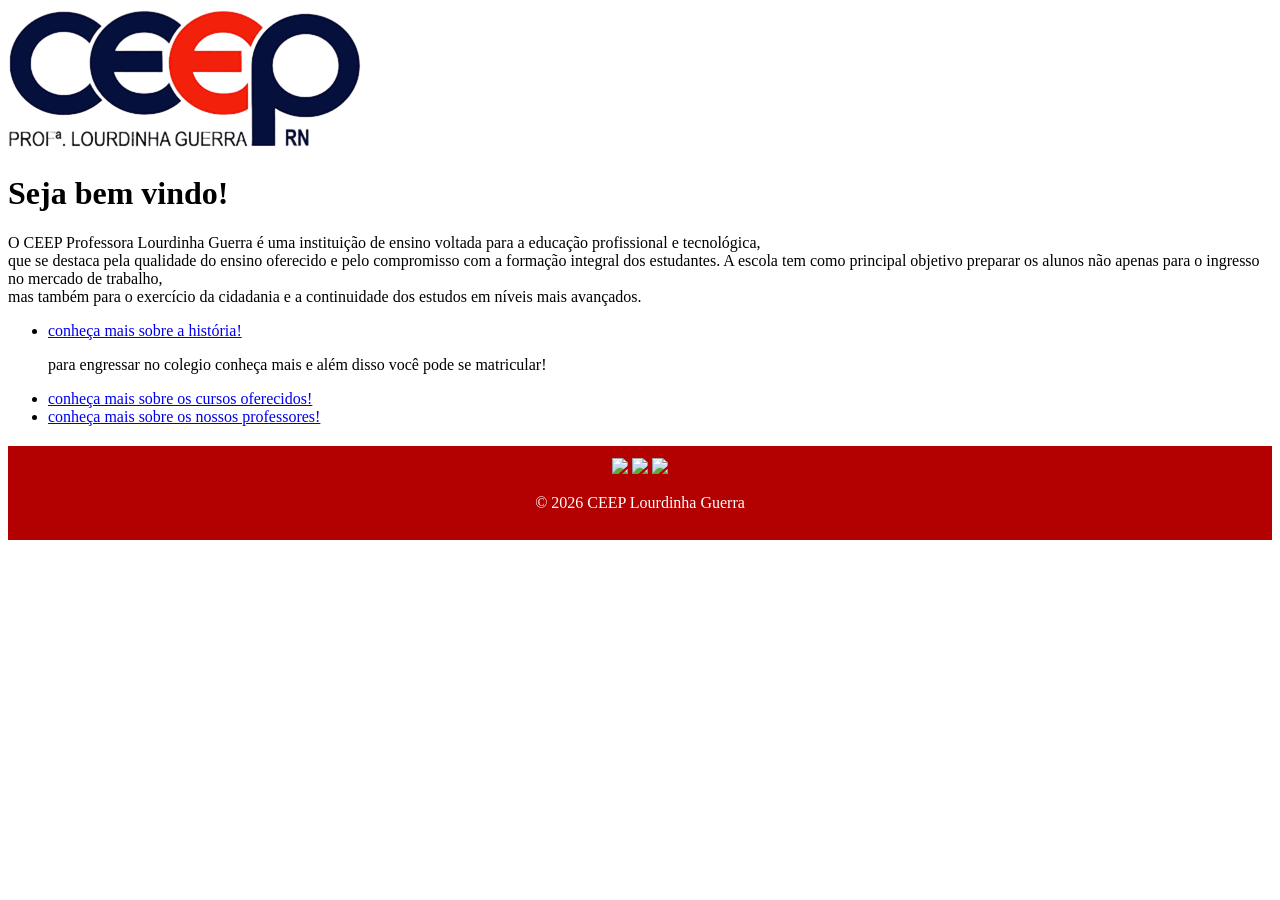
==== index.html @ bedb01ec "atualizaçoes" ====
<!DOCTYPE html>
   <html lang="en"></html>
      <head>
        <meta charset="UTF-8">
        <meta name="viewport" content="width=device-width, initial-scale=1.0"
           <link rel="stylesheet" href="css/style.css">
           <link rel="stylesheet" href="css/layout.css">
      </head>
           <body>
            <header>
                    <img src="ceep (1).png" alt="CEEP Lourdinha Guerra">
             </header>
                 <main>
                    <h1> Seja bem vindo!</h1>
                    <p>O CEEP Professora Lourdinha Guerra é uma instituição de ensino voltada para a educação profissional e tecnológica,<br>
                      que se destaca pela qualidade do ensino oferecido e pelo compromisso com a formação integral dos estudantes. A escola tem como principal objetivo preparar os alunos não apenas para o ingresso no mercado de trabalho,<br>
                      mas também para o exercício da cidadania e a continuidade dos estudos em níveis mais avançados.
                    </p>
                 </main>
                      <nav>
                     <ul>   
                 <li><a href="históriaplg.html">conheça mais sobre a história!</a></li>
                 <p> para engressar no colegio conheça mais e além disso você pode se matricular!</p>
                 <li><a href="cursos.html">conheça mais sobre os cursos oferecidos!</a></li>
                 <li><a href="professores.html">conheça mais sobre os nossos professores!</a></li>
                        </nav>
                    <footer>
                        <img src="https://gazetademacau.com.br/images/noticias/555/9a3ff0f0e5adcbce380422014ba6a782.jpeg">
                        <img src="https://tribunadonorte.com.br/wp-content/uploads/2024/08/20240821_9NT1.jpg">
                        <img src="https://encrypted-tbn0.gstatic.com/images?q=tbn:ANd9GcQvFtqdvWEZ4t_yi7kA2x_luGJvhD4G6jOGDg&s">
                
                        <p>© 2026 CEEP Lourdinha Guerra</p>
                    </footer>


           </body>
</html>
---- css/style.css ----
body {
  font-family: Arial, sans-serif;
  margin: 0;
  background: #f2f2f2;
  color: #222;
}

header {
  background: #b30000;
  color: white;
  text-align: center;
  padding: 15px;
}

nav ul {
  list-style: none;
  padding: 0;
}

nav ul li {
  display: inline-block;
  margin: 10px;
}

nav a {
  color: white;
  text-decoration: none;
  font-weight: bold;
}

main {
  background: white;
  margin: 20px;
  padding: 20px;
  border-radius: 10px;
}

h2 {
  color: #0033cc;
}

h3 {
  color: #b30000;
}

img {
  width: 200px;
  margin: 10px;
  border-radius: 8px;
}

input[type="submit"] {
  background: #0033cc;
  color: white;
  padding: 8px;
  border: none;
}

input[type="reset"] {
  background: #b30000;
  color: white;
  padding: 8px;
  border: none;
}
---- css/layout.css ----
footer {
  background: #b30000;
  color: white;
  text-align: center;
  padding: 12px;
  margin-top: 20px;
}

table {
  width: 100%;
  border-collapse: collapse;
}

th {
  background: #0033cc;
  color: white;
}

td, th {
  border: 1px solid #ccc;
  padding: 10px;
  text-align: center;
}

@media (max-width: 600px) {
  nav ul li {
    display: block;
  }

  img {
    width: 100%;
  }
}
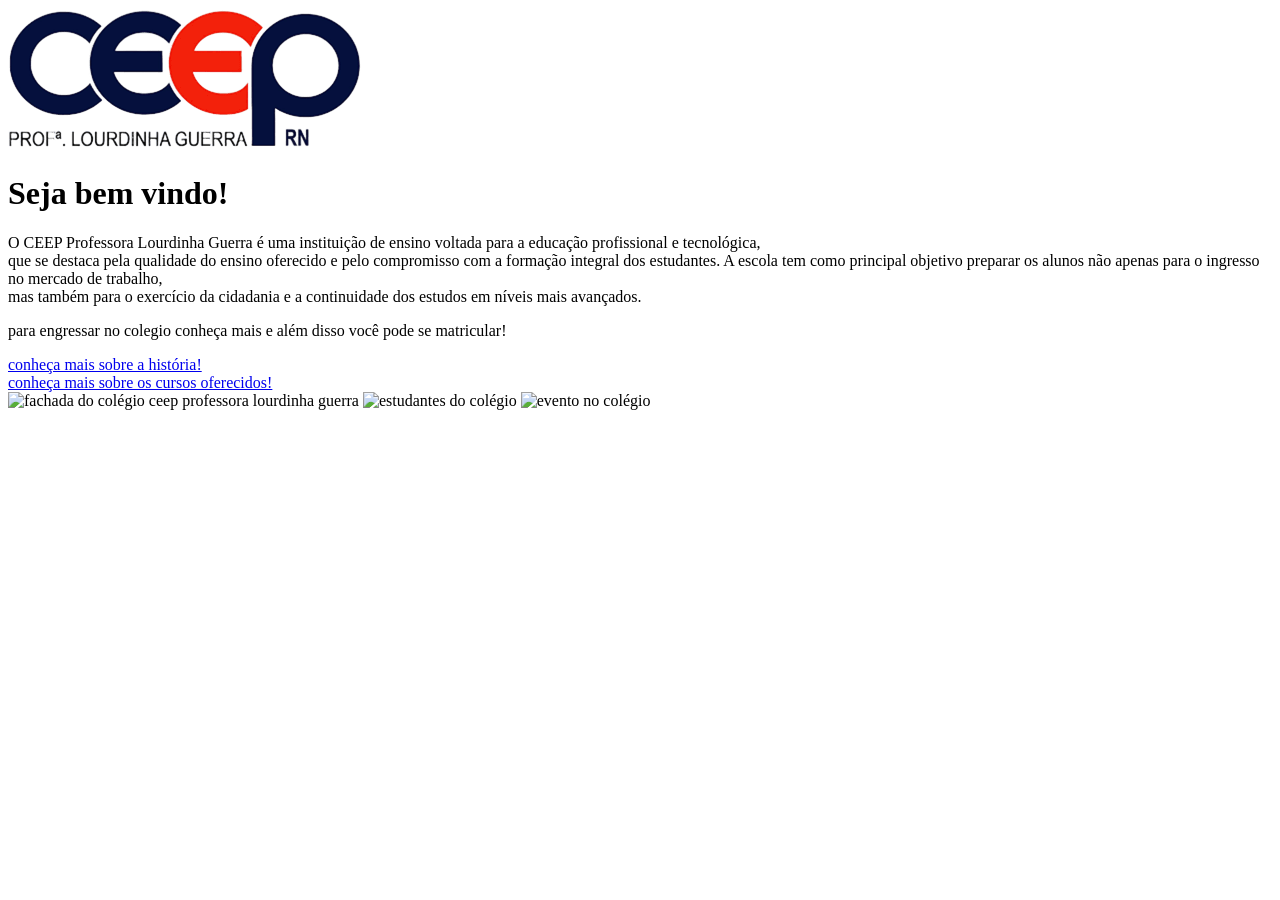
==== commit cb424721: "iniciopagian1" ====
--- a/index.html
+++ b/index.html
@@ -1,37 +1,31 @@
 <!DOCTYPE html>
-   <html lang="en"></html>
+   <html lang="pt-br">
       <head>
         <meta charset="UTF-8">
-        <meta name="viewport" content="width=device-width, initial-scale=1.0"
-           <link rel="stylesheet" href="css/style.css">
-           <link rel="stylesheet" href="css/layout.css">
+        <meta name="viewport" content="width=device-width, initial-scale=1.0"></content>
+         <link rel="stylesheet" href="style.css"/>
       </head>
-           <body>
-            <header>
-                    <img src="ceep (1).png" alt="CEEP Lourdinha Guerra">
-             </header>
+      <body>
+          <header>
+             <img src="ceep (1).png" alt="CEEP Lourdinha Guerra">
+          </header>
                  <main>
                     <h1> Seja bem vindo!</h1>
                     <p>O CEEP Professora Lourdinha Guerra é uma instituição de ensino voltada para a educação profissional e tecnológica,<br>
                       que se destaca pela qualidade do ensino oferecido e pelo compromisso com a formação integral dos estudantes. A escola tem como principal objetivo preparar os alunos não apenas para o ingresso no mercado de trabalho,<br>
                       mas também para o exercício da cidadania e a continuidade dos estudos em níveis mais avançados.
                     </p>
+                    <p> para engressar no colegio conheça mais e além disso você pode se matricular!</p>
                  </main>
                       <nav>
-                     <ul>   
-                 <li><a href="históriaplg.html">conheça mais sobre a história!</a></li>
-                 <p> para engressar no colegio conheça mais e além disso você pode se matricular!</p>
-                 <li><a href="cursos.html">conheça mais sobre os cursos oferecidos!</a></li>
-                 <li><a href="professores.html">conheça mais sobre os nossos professores!</a></li>
+                 <a href="históriaplg.html">conheça mais sobre a história!</a> <br>
+                 
+                 <a href="cursos.html">conheça mais sobre os cursos oferecidos!</a>
                         </nav>
                     <footer>
-                        <img src="https://gazetademacau.com.br/images/noticias/555/9a3ff0f0e5adcbce380422014ba6a782.jpeg">
-                        <img src="https://tribunadonorte.com.br/wp-content/uploads/2024/08/20240821_9NT1.jpg">
-                        <img src="https://encrypted-tbn0.gstatic.com/images?q=tbn:ANd9GcQvFtqdvWEZ4t_yi7kA2x_luGJvhD4G6jOGDg&s">
-                
-                        <p>© 2026 CEEP Lourdinha Guerra</p>
+                        <img src="https://gazetademacau.com.br/images/noticias/555/9a3ff0f0e5adcbce380422014ba6a782.jpeg" alt="fachada do colégio ceep professora lourdinha guerra">
+                        <img src="https://tribunadonorte.com.br/wp-content/uploads/2024/08/20240821_9NT1.jpg" alt="estudantes do colégio">
+                        <img src="https://encrypted-tbn0.gstatic.com/images?q=tbn:ANd9GcQvFtqdvWEZ4t_yi7kA2x_luGJvhD4G6jOGDg&s" alt="evento no colégio">
                     </footer>
-
-
            </body>
 </html>
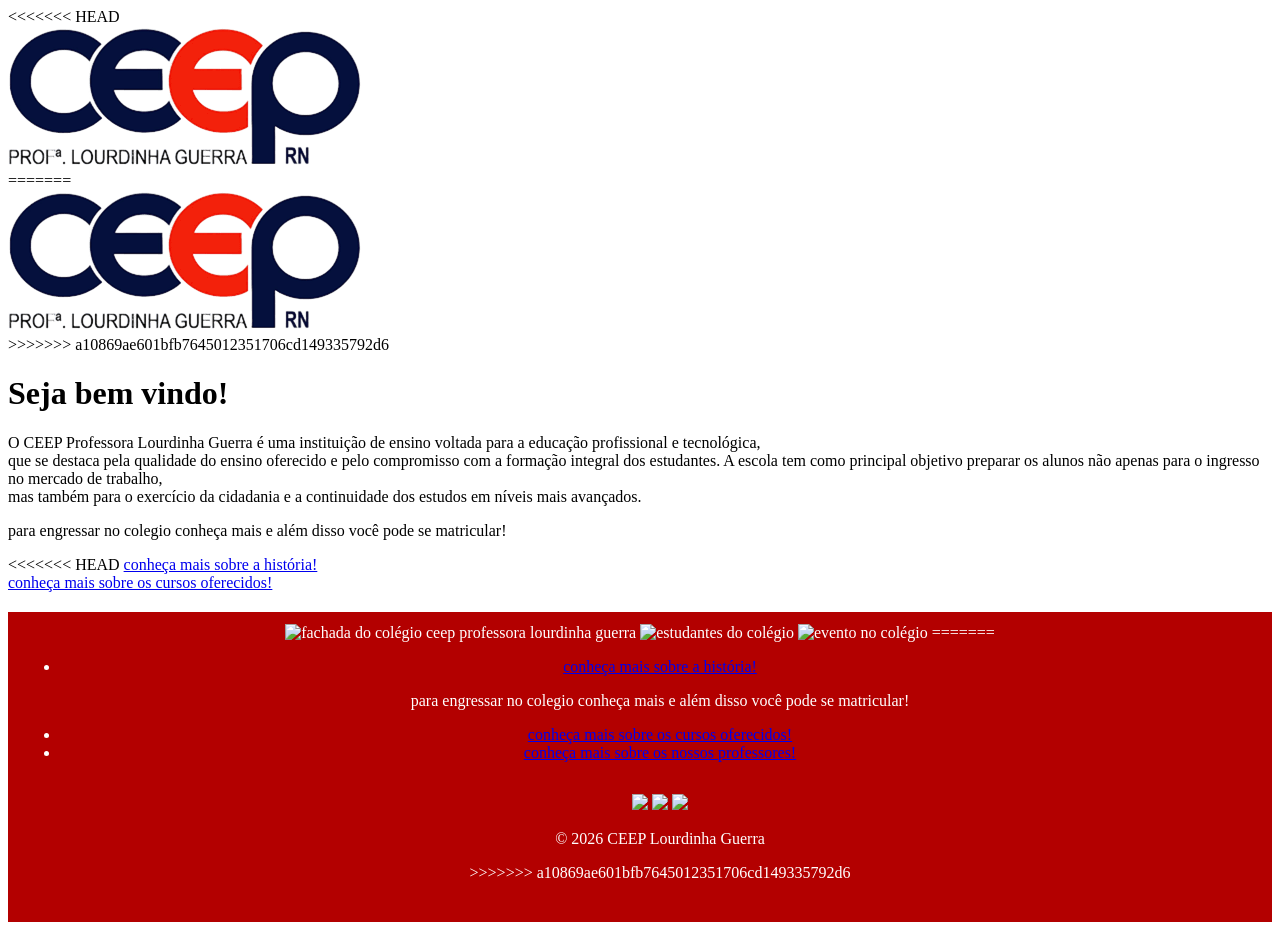
==== commit 9db1454c: "Merge branch 'main' of https://github.com/glauciogmz/projeto-renan-html-ceep" ====
--- a/index.html
+++ b/index.html
@@ -2,6 +2,7 @@
    <html lang="pt-br">
       <head>
         <meta charset="UTF-8">
+<<<<<<< HEAD
         <meta name="viewport" content="width=device-width, initial-scale=1.0"></content>
          <link rel="stylesheet" href="style.css"/>
       </head>
@@ -9,6 +10,16 @@
           <header>
              <img src="ceep (1).png" alt="CEEP Lourdinha Guerra">
           </header>
+=======
+        <meta name="viewport" content="width=device-width, initial-scale=1.0"
+           <link rel="stylesheet" href="css/style.css">
+           <link rel="stylesheet" href="css/layout.css">
+      </head>
+           <body>
+            <header>
+                    <img src="ceep (1).png" alt="CEEP Lourdinha Guerra">
+             </header>
+>>>>>>> a10869ae601bfb7645012351706cd149335792d6
                  <main>
                     <h1> Seja bem vindo!</h1>
                     <p>O CEEP Professora Lourdinha Guerra é uma instituição de ensino voltada para a educação profissional e tecnológica,<br>
@@ -18,6 +29,7 @@
                     <p> para engressar no colegio conheça mais e além disso você pode se matricular!</p>
                  </main>
                       <nav>
+<<<<<<< HEAD
                  <a href="históriaplg.html">conheça mais sobre a história!</a> <br>
                  
                  <a href="cursos.html">conheça mais sobre os cursos oferecidos!</a>
@@ -26,6 +38,20 @@
                         <img src="https://gazetademacau.com.br/images/noticias/555/9a3ff0f0e5adcbce380422014ba6a782.jpeg" alt="fachada do colégio ceep professora lourdinha guerra">
                         <img src="https://tribunadonorte.com.br/wp-content/uploads/2024/08/20240821_9NT1.jpg" alt="estudantes do colégio">
                         <img src="https://encrypted-tbn0.gstatic.com/images?q=tbn:ANd9GcQvFtqdvWEZ4t_yi7kA2x_luGJvhD4G6jOGDg&s" alt="evento no colégio">
+=======
+                     <ul>   
+                 <li><a href="históriaplg.html">conheça mais sobre a história!</a></li>
+                 <p> para engressar no colegio conheça mais e além disso você pode se matricular!</p>
+                 <li><a href="cursos.html">conheça mais sobre os cursos oferecidos!</a></li>
+                 <li><a href="professores.html">conheça mais sobre os nossos professores!</a></li>
+                        </nav>
+                    <footer>
+                        <img src="https://gazetademacau.com.br/images/noticias/555/9a3ff0f0e5adcbce380422014ba6a782.jpeg">
+                        <img src="https://tribunadonorte.com.br/wp-content/uploads/2024/08/20240821_9NT1.jpg">
+                        <img src="https://encrypted-tbn0.gstatic.com/images?q=tbn:ANd9GcQvFtqdvWEZ4t_yi7kA2x_luGJvhD4G6jOGDg&s">
+                
+                        <p>© 2026 CEEP Lourdinha Guerra</p>
+>>>>>>> a10869ae601bfb7645012351706cd149335792d6
                     </footer>
            </body>
 </html>
--- a/css/style.css
+++ b/css/style.css
@@ -0,0 +1,64 @@
+body {
+  font-family: Arial, sans-serif;
+  margin: 0;
+  background: #f2f2f2;
+  color: #222;
+}
+
+header {
+  background: #b30000;
+  color: white;
+  text-align: center;
+  padding: 15px;
+}
+
+nav ul {
+  list-style: none;
+  padding: 0;
+}
+
+nav ul li {
+  display: inline-block;
+  margin: 10px;
+}
+
+nav a {
+  color: white;
+  text-decoration: none;
+  font-weight: bold;
+}
+
+main {
+  background: white;
+  margin: 20px;
+  padding: 20px;
+  border-radius: 10px;
+}
+
+h2 {
+  color: #0033cc;
+}
+
+h3 {
+  color: #b30000;
+}
+
+img {
+  width: 200px;
+  margin: 10px;
+  border-radius: 8px;
+}
+
+input[type="submit"] {
+  background: #0033cc;
+  color: white;
+  padding: 8px;
+  border: none;
+}
+
+input[type="reset"] {
+  background: #b30000;
+  color: white;
+  padding: 8px;
+  border: none;
+}
--- a/css/layout.css
+++ b/css/layout.css
@@ -0,0 +1,33 @@
+footer {
+  background: #b30000;
+  color: white;
+  text-align: center;
+  padding: 12px;
+  margin-top: 20px;
+}
+
+table {
+  width: 100%;
+  border-collapse: collapse;
+}
+
+th {
+  background: #0033cc;
+  color: white;
+}
+
+td, th {
+  border: 1px solid #ccc;
+  padding: 10px;
+  text-align: center;
+}
+
+@media (max-width: 600px) {
+  nav ul li {
+    display: block;
+  }
+
+  img {
+    width: 100%;
+  }
+}
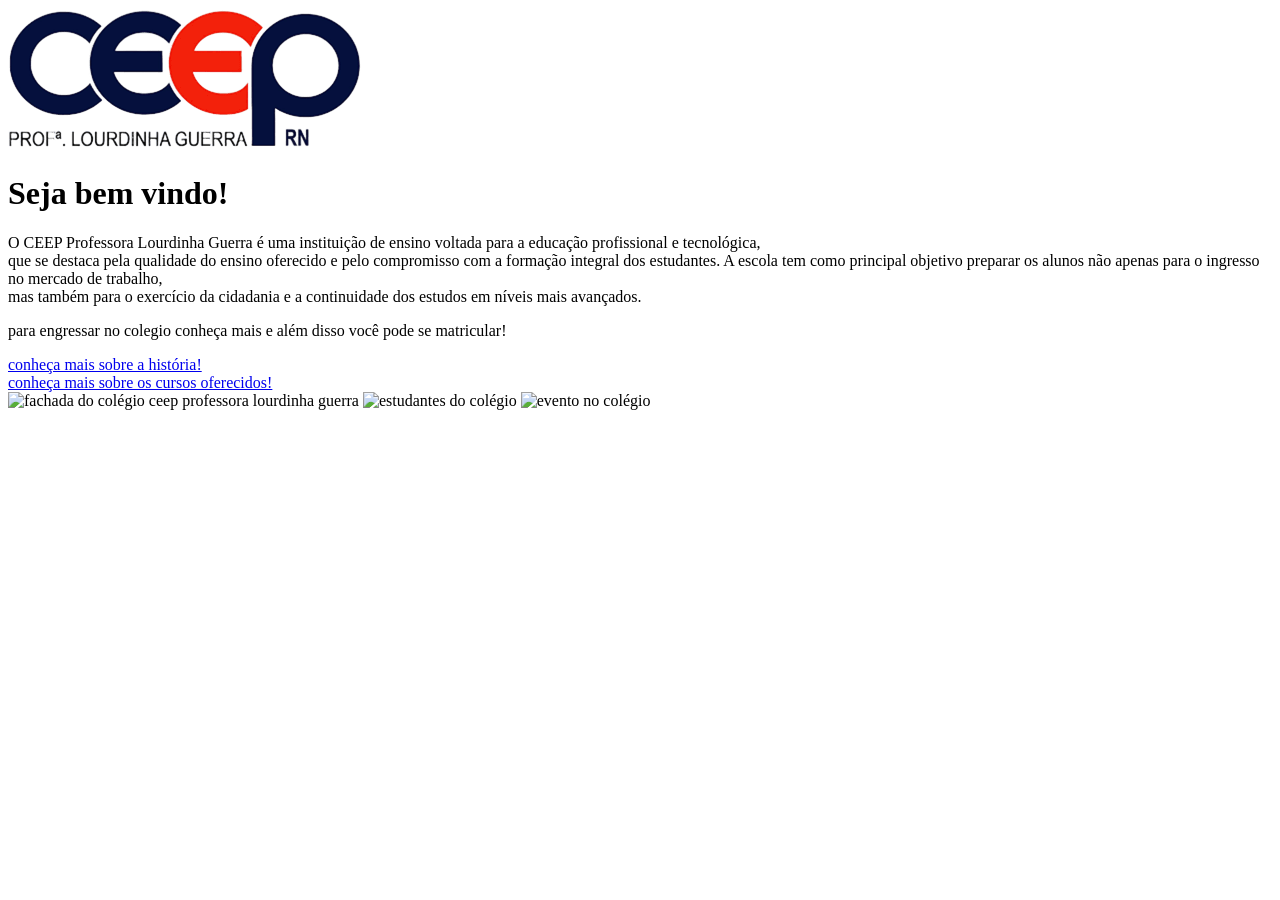
==== commit 4cbedaf2: "update3" ====
--- a/index.html
+++ b/index.html
@@ -2,7 +2,6 @@
    <html lang="pt-br">
       <head>
         <meta charset="UTF-8">
-<<<<<<< HEAD
         <meta name="viewport" content="width=device-width, initial-scale=1.0"></content>
          <link rel="stylesheet" href="style.css"/>
       </head>
@@ -10,16 +9,6 @@
           <header>
              <img src="ceep (1).png" alt="CEEP Lourdinha Guerra">
           </header>
-=======
-        <meta name="viewport" content="width=device-width, initial-scale=1.0"
-           <link rel="stylesheet" href="css/style.css">
-           <link rel="stylesheet" href="css/layout.css">
-      </head>
-           <body>
-            <header>
-                    <img src="ceep (1).png" alt="CEEP Lourdinha Guerra">
-             </header>
->>>>>>> a10869ae601bfb7645012351706cd149335792d6
                  <main>
                     <h1> Seja bem vindo!</h1>
                     <p>O CEEP Professora Lourdinha Guerra é uma instituição de ensino voltada para a educação profissional e tecnológica,<br>
@@ -29,7 +18,6 @@
                     <p> para engressar no colegio conheça mais e além disso você pode se matricular!</p>
                  </main>
                       <nav>
-<<<<<<< HEAD
                  <a href="históriaplg.html">conheça mais sobre a história!</a> <br>
                  
                  <a href="cursos.html">conheça mais sobre os cursos oferecidos!</a>
@@ -38,20 +26,6 @@
                         <img src="https://gazetademacau.com.br/images/noticias/555/9a3ff0f0e5adcbce380422014ba6a782.jpeg" alt="fachada do colégio ceep professora lourdinha guerra">
                         <img src="https://tribunadonorte.com.br/wp-content/uploads/2024/08/20240821_9NT1.jpg" alt="estudantes do colégio">
                         <img src="https://encrypted-tbn0.gstatic.com/images?q=tbn:ANd9GcQvFtqdvWEZ4t_yi7kA2x_luGJvhD4G6jOGDg&s" alt="evento no colégio">
-=======
-                     <ul>   
-                 <li><a href="históriaplg.html">conheça mais sobre a história!</a></li>
-                 <p> para engressar no colegio conheça mais e além disso você pode se matricular!</p>
-                 <li><a href="cursos.html">conheça mais sobre os cursos oferecidos!</a></li>
-                 <li><a href="professores.html">conheça mais sobre os nossos professores!</a></li>
-                        </nav>
-                    <footer>
-                        <img src="https://gazetademacau.com.br/images/noticias/555/9a3ff0f0e5adcbce380422014ba6a782.jpeg">
-                        <img src="https://tribunadonorte.com.br/wp-content/uploads/2024/08/20240821_9NT1.jpg">
-                        <img src="https://encrypted-tbn0.gstatic.com/images?q=tbn:ANd9GcQvFtqdvWEZ4t_yi7kA2x_luGJvhD4G6jOGDg&s">
-                
-                        <p>© 2026 CEEP Lourdinha Guerra</p>
->>>>>>> a10869ae601bfb7645012351706cd149335792d6
                     </footer>
            </body>
 </html>
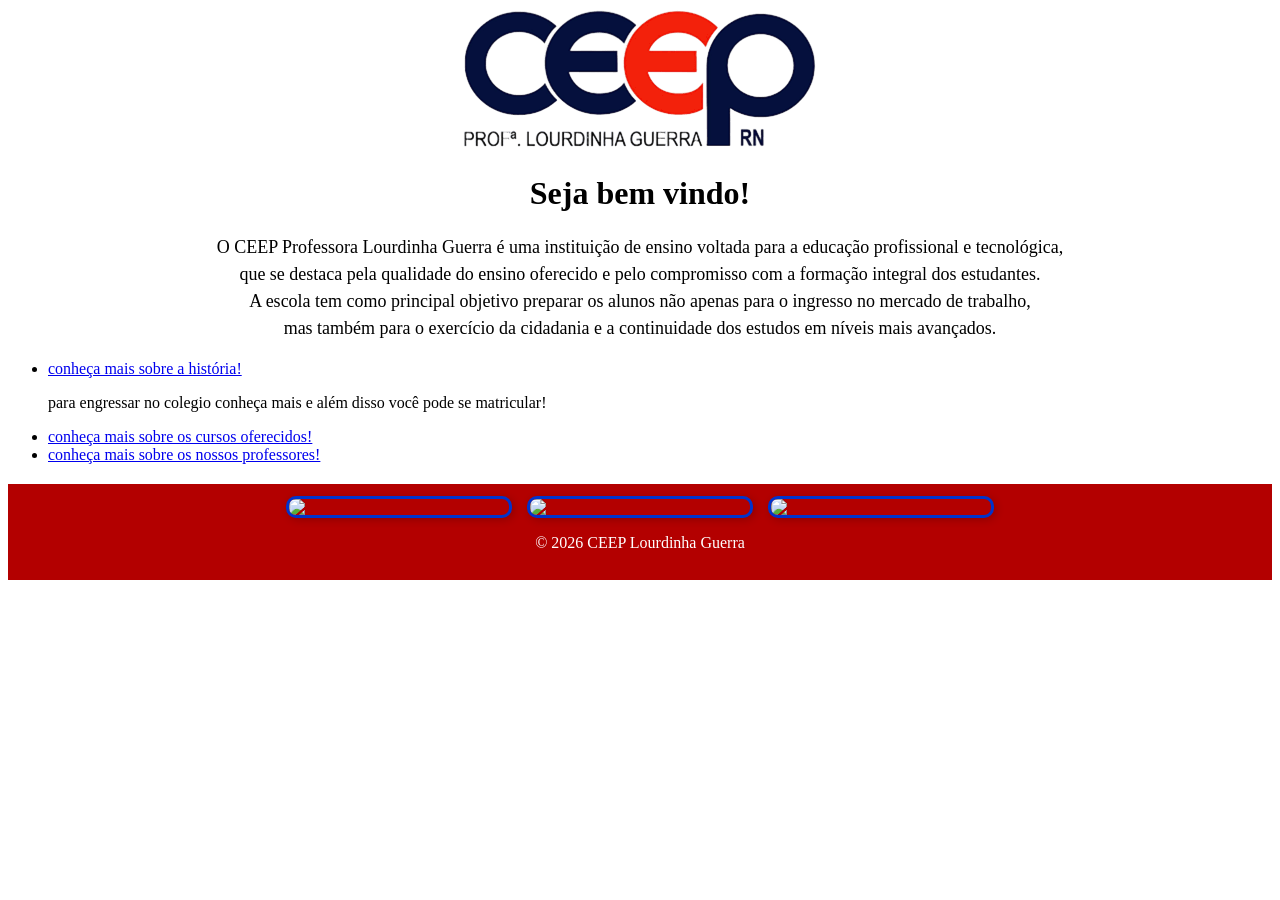
==== commit 4ddf10aa: "atualizaçoes" ====
--- a/index.html
+++ b/index.html
@@ -1,31 +1,42 @@
 <!DOCTYPE html>
-   <html lang="pt-br">
+   <html lang="en"></html>
       <head>
         <meta charset="UTF-8">
-        <meta name="viewport" content="width=device-width, initial-scale=1.0"></content>
-         <link rel="stylesheet" href="style.css"/>
+        <meta name="viewport" content="width=device-width, initial-scale=1.0"
+           <link rel="stylesheet" href="css/style.css">
+           <link rel="stylesheet" href="css/layout.css">
+           <link rel="stylesheet" href="css/index.css">
       </head>
-      <body>
-          <header>
-             <img src="ceep (1).png" alt="CEEP Lourdinha Guerra">
-          </header>
+           <body>
+            <header>
+                  <center>
+                    <img src="ceep (1).png" alt="CEEP Lourdinha Guerra">
+                  </center>
+             </header>
                  <main>
                     <h1> Seja bem vindo!</h1>
                     <p>O CEEP Professora Lourdinha Guerra é uma instituição de ensino voltada para a educação profissional e tecnológica,<br>
-                      que se destaca pela qualidade do ensino oferecido e pelo compromisso com a formação integral dos estudantes. A escola tem como principal objetivo preparar os alunos não apenas para o ingresso no mercado de trabalho,<br>
-                      mas também para o exercício da cidadania e a continuidade dos estudos em níveis mais avançados.
+                       que se destaca pela qualidade do ensino oferecido e pelo compromisso com a formação integral dos estudantes. <br>
+                       A escola tem como principal objetivo preparar os alunos não apenas para o ingresso no mercado de trabalho,<br>
+                       mas também para o exercício da cidadania e a continuidade dos estudos em níveis mais avançados.
                     </p>
-                    <p> para engressar no colegio conheça mais e além disso você pode se matricular!</p>
                  </main>
                       <nav>
-                 <a href="históriaplg.html">conheça mais sobre a história!</a> <br>
-                 
-                 <a href="cursos.html">conheça mais sobre os cursos oferecidos!</a>
+                     <ul>   
+                 <li><a href="históriaplg.html">conheça mais sobre a história!</a></li>
+                 <p> para engressar no colegio conheça mais e além disso você pode se matricular!</p>
+                 <li><a href="cursos.html">conheça mais sobre os cursos oferecidos!</a></li>
+                 <li><a href="professores.html">conheça mais sobre os nossos professores!</a></li>
                         </nav>
                     <footer>
-                        <img src="https://gazetademacau.com.br/images/noticias/555/9a3ff0f0e5adcbce380422014ba6a782.jpeg" alt="fachada do colégio ceep professora lourdinha guerra">
-                        <img src="https://tribunadonorte.com.br/wp-content/uploads/2024/08/20240821_9NT1.jpg" alt="estudantes do colégio">
-                        <img src="https://encrypted-tbn0.gstatic.com/images?q=tbn:ANd9GcQvFtqdvWEZ4t_yi7kA2x_luGJvhD4G6jOGDg&s" alt="evento no colégio">
+                    <div class="imagens">
+                        <img src="https://gazetademacau.com.br/images/noticias/555/9a3ff0f0e5adcbce380422014ba6a782.jpeg">
+                        <img src="https://tribunadonorte.com.br/wp-content/uploads/2024/08/20240821_9NT1.jpg">
+                        <img src="https://encrypted-tbn0.gstatic.com/images?q=tbn:ANd9GcQvFtqdvWEZ4t_yi7kA2x_luGJvhD4G6jOGDg&s">
+                    </div>
+                        <p>© 2026 CEEP Lourdinha Guerra</p>
                     </footer>
+
+
            </body>
 </html>
--- a/css/style.css
+++ b/css/style.css
@@ -0,0 +1,83 @@
+body {
+  font-family: Arial, sans-serif;
+  margin: 0;
+  background: #f2f2f2;
+  color: #222;
+}
+
+header {
+  background: #b30000;
+  color: white;
+  text-align: center;
+  padding: 15px;
+}
+
+nav ul {
+  list-style: none;
+  padding: 0;
+}
+
+nav ul li {
+  display: inline-block;
+  margin: 10px;
+}
+
+nav a {
+  color: white;
+  text-decoration: none;
+  font-weight: bold;
+}
+
+main {
+  background: white;
+  margin: 20px;
+  padding: 20px;
+  border-radius: 10px;
+}
+
+h2 {
+  color: #0033cc;
+}
+
+h3 {
+  color: #b30000;
+}
+
+img {
+  width: 200px;
+  margin: 10px;
+  border-radius: 8px;
+}
+
+input[type="submit"] {
+  background: #0033cc;
+  color: white;
+  padding: 8px;
+  border: none;
+}
+
+input[type="reset"] {
+  background: #b30000;
+  color: white;
+  padding: 8px;
+  border: none;
+}
+
+.imagens {
+  display: flex;
+  justify-content: center;
+  gap: 15px;
+  flex-wrap: wrap;
+}
+
+.imagens img {
+  width: 220px;
+  border-radius: 10px;
+  border: 3px solid #0033cc;
+  box-shadow: 2px 2px 8px rgba(0,0,0,0.2);
+}
+
+.imagens img:hover {
+  transform: scale(1.05);
+  transition: 0.3s;
+}
--- a/css/layout.css
+++ b/css/layout.css
@@ -0,0 +1,33 @@
+footer {
+  background: #b30000;
+  color: white;
+  text-align: center;
+  padding: 12px;
+  margin-top: 20px;
+}
+
+table {
+  width: 100%;
+  border-collapse: collapse;
+}
+
+th {
+  background: #0033cc;
+  color: white;
+}
+
+td, th {
+  border: 1px solid #ccc;
+  padding: 10px;
+  text-align: center;
+}
+
+@media (max-width: 600px) {
+  nav ul li {
+    display: block;
+  }
+
+  img {
+    width: 100%;
+  }
+}
--- a/css/index.css
+++ b/css/index.css
@@ -0,0 +1,38 @@
+main {
+  text-align: center;
+}
+
+main h2 {
+  font-size: 30px;
+  color: #0033cc;
+}
+
+main p {
+  font-size: 18px;
+  line-height: 1.5;
+}
+
+hr {
+  width: 60%;
+  margin: 20px auto;
+  border: 1px solid #b30000;
+}
+
+.imagens {
+  display: flex;
+  justify-content: center;
+  gap: 15px;
+  flex-wrap: wrap;
+}
+
+.imagens img {
+  width: 220px;
+  border-radius: 10px;
+  border: 3px solid #0033cc;
+  box-shadow: 2px 2px 8px rgba(0,0,0,0.2);
+}
+
+.imagens img:hover {
+  transform: scale(1.05);
+  transition: 0.3s;
+}
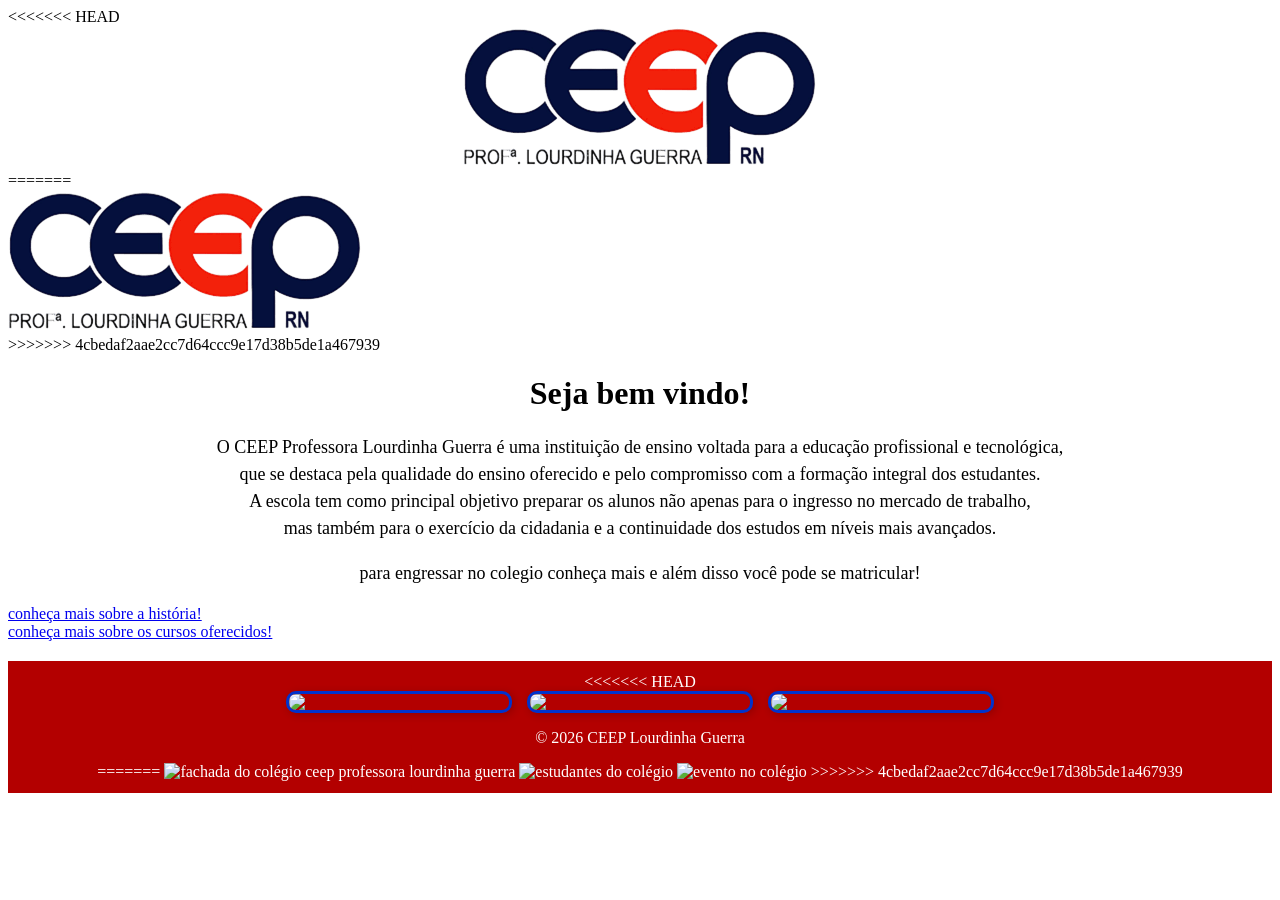
==== commit 73c74dea: "Merge branch 'main' of https://github.com/glauciogmz/projeto-renan-html-ceep" ====
--- a/index.html
+++ b/index.html
@@ -1,7 +1,8 @@
 <!DOCTYPE html>
-   <html lang="en"></html>
+   <html lang="pt-br">
       <head>
         <meta charset="UTF-8">
+<<<<<<< HEAD
         <meta name="viewport" content="width=device-width, initial-scale=1.0"
            <link rel="stylesheet" href="css/style.css">
            <link rel="stylesheet" href="css/layout.css">
@@ -13,6 +14,15 @@
                     <img src="ceep (1).png" alt="CEEP Lourdinha Guerra">
                   </center>
              </header>
+=======
+        <meta name="viewport" content="width=device-width, initial-scale=1.0"></content>
+         <link rel="stylesheet" href="style.css"/>
+      </head>
+      <body>
+          <header>
+             <img src="ceep (1).png" alt="CEEP Lourdinha Guerra">
+          </header>
+>>>>>>> 4cbedaf2aae2cc7d64ccc9e17d38b5de1a467939
                  <main>
                     <h1> Seja bem vindo!</h1>
                     <p>O CEEP Professora Lourdinha Guerra é uma instituição de ensino voltada para a educação profissional e tecnológica,<br>
@@ -20,23 +30,26 @@
                        A escola tem como principal objetivo preparar os alunos não apenas para o ingresso no mercado de trabalho,<br>
                        mas também para o exercício da cidadania e a continuidade dos estudos em níveis mais avançados.
                     </p>
+                    <p> para engressar no colegio conheça mais e além disso você pode se matricular!</p>
                  </main>
                       <nav>
-                     <ul>   
-                 <li><a href="históriaplg.html">conheça mais sobre a história!</a></li>
-                 <p> para engressar no colegio conheça mais e além disso você pode se matricular!</p>
-                 <li><a href="cursos.html">conheça mais sobre os cursos oferecidos!</a></li>
-                 <li><a href="professores.html">conheça mais sobre os nossos professores!</a></li>
+                 <a href="históriaplg.html">conheça mais sobre a história!</a> <br>
+                 
+                 <a href="cursos.html">conheça mais sobre os cursos oferecidos!</a>
                         </nav>
                     <footer>
+<<<<<<< HEAD
                     <div class="imagens">
                         <img src="https://gazetademacau.com.br/images/noticias/555/9a3ff0f0e5adcbce380422014ba6a782.jpeg">
                         <img src="https://tribunadonorte.com.br/wp-content/uploads/2024/08/20240821_9NT1.jpg">
                         <img src="https://encrypted-tbn0.gstatic.com/images?q=tbn:ANd9GcQvFtqdvWEZ4t_yi7kA2x_luGJvhD4G6jOGDg&s">
                     </div>
                         <p>© 2026 CEEP Lourdinha Guerra</p>
+=======
+                        <img src="https://gazetademacau.com.br/images/noticias/555/9a3ff0f0e5adcbce380422014ba6a782.jpeg" alt="fachada do colégio ceep professora lourdinha guerra">
+                        <img src="https://tribunadonorte.com.br/wp-content/uploads/2024/08/20240821_9NT1.jpg" alt="estudantes do colégio">
+                        <img src="https://encrypted-tbn0.gstatic.com/images?q=tbn:ANd9GcQvFtqdvWEZ4t_yi7kA2x_luGJvhD4G6jOGDg&s" alt="evento no colégio">
+>>>>>>> 4cbedaf2aae2cc7d64ccc9e17d38b5de1a467939
                     </footer>
-
-
            </body>
 </html>
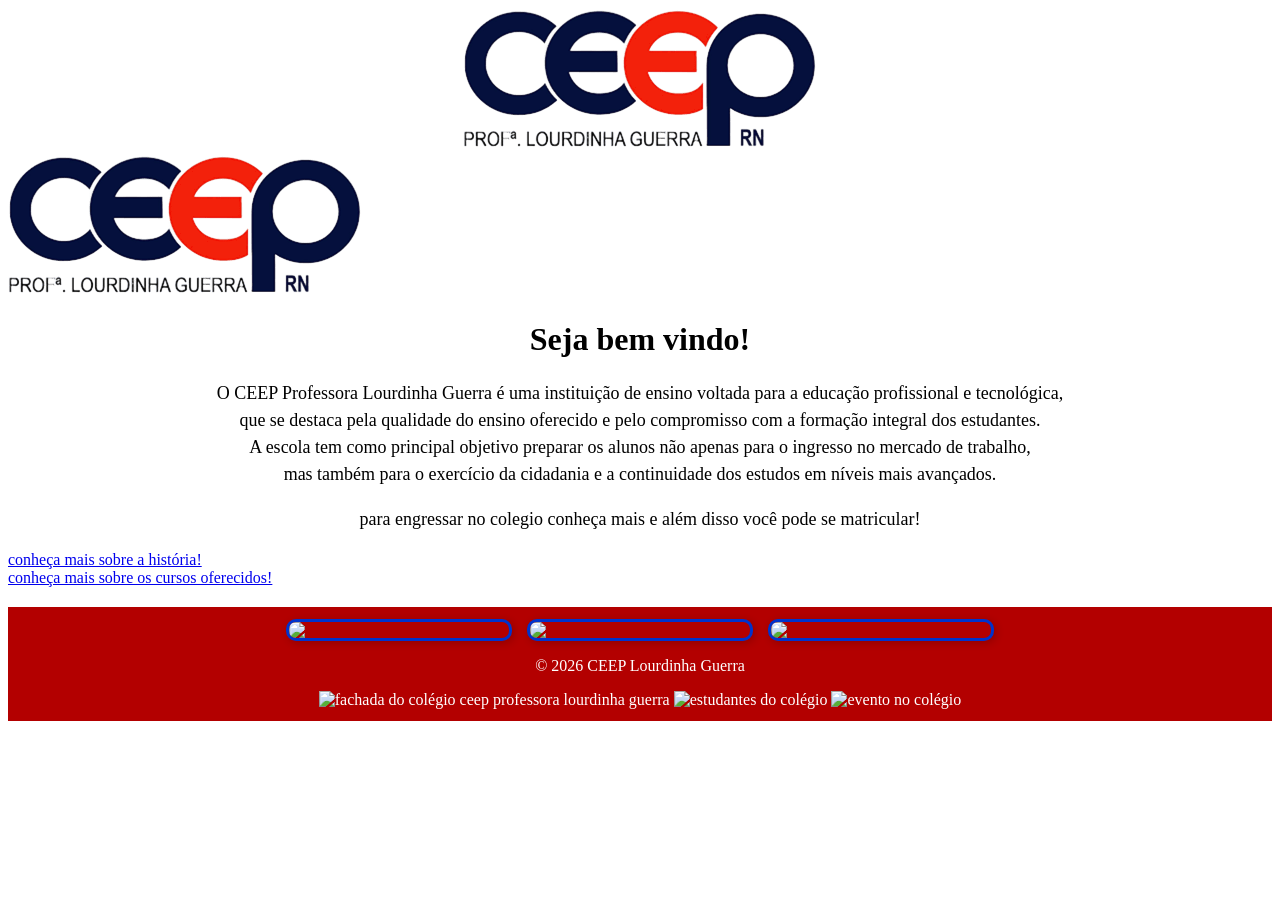
==== commit b69a49bc: "alteraçoes3" ====
--- a/index.html
+++ b/index.html
@@ -2,7 +2,6 @@
    <html lang="pt-br">
       <head>
         <meta charset="UTF-8">
-<<<<<<< HEAD
         <meta name="viewport" content="width=device-width, initial-scale=1.0"
            <link rel="stylesheet" href="css/style.css">
            <link rel="stylesheet" href="css/layout.css">
@@ -14,7 +13,6 @@
                     <img src="ceep (1).png" alt="CEEP Lourdinha Guerra">
                   </center>
              </header>
-=======
         <meta name="viewport" content="width=device-width, initial-scale=1.0"></content>
          <link rel="stylesheet" href="style.css"/>
       </head>
@@ -22,7 +20,6 @@
           <header>
              <img src="ceep (1).png" alt="CEEP Lourdinha Guerra">
           </header>
->>>>>>> 4cbedaf2aae2cc7d64ccc9e17d38b5de1a467939
                  <main>
                     <h1> Seja bem vindo!</h1>
                     <p>O CEEP Professora Lourdinha Guerra é uma instituição de ensino voltada para a educação profissional e tecnológica,<br>
@@ -38,18 +35,15 @@
                  <a href="cursos.html">conheça mais sobre os cursos oferecidos!</a>
                         </nav>
                     <footer>
-<<<<<<< HEAD
                     <div class="imagens">
                         <img src="https://gazetademacau.com.br/images/noticias/555/9a3ff0f0e5adcbce380422014ba6a782.jpeg">
                         <img src="https://tribunadonorte.com.br/wp-content/uploads/2024/08/20240821_9NT1.jpg">
                         <img src="https://encrypted-tbn0.gstatic.com/images?q=tbn:ANd9GcQvFtqdvWEZ4t_yi7kA2x_luGJvhD4G6jOGDg&s">
                     </div>
                         <p>© 2026 CEEP Lourdinha Guerra</p>
-=======
                         <img src="https://gazetademacau.com.br/images/noticias/555/9a3ff0f0e5adcbce380422014ba6a782.jpeg" alt="fachada do colégio ceep professora lourdinha guerra">
                         <img src="https://tribunadonorte.com.br/wp-content/uploads/2024/08/20240821_9NT1.jpg" alt="estudantes do colégio">
                         <img src="https://encrypted-tbn0.gstatic.com/images?q=tbn:ANd9GcQvFtqdvWEZ4t_yi7kA2x_luGJvhD4G6jOGDg&s" alt="evento no colégio">
->>>>>>> 4cbedaf2aae2cc7d64ccc9e17d38b5de1a467939
                     </footer>
            </body>
 </html>
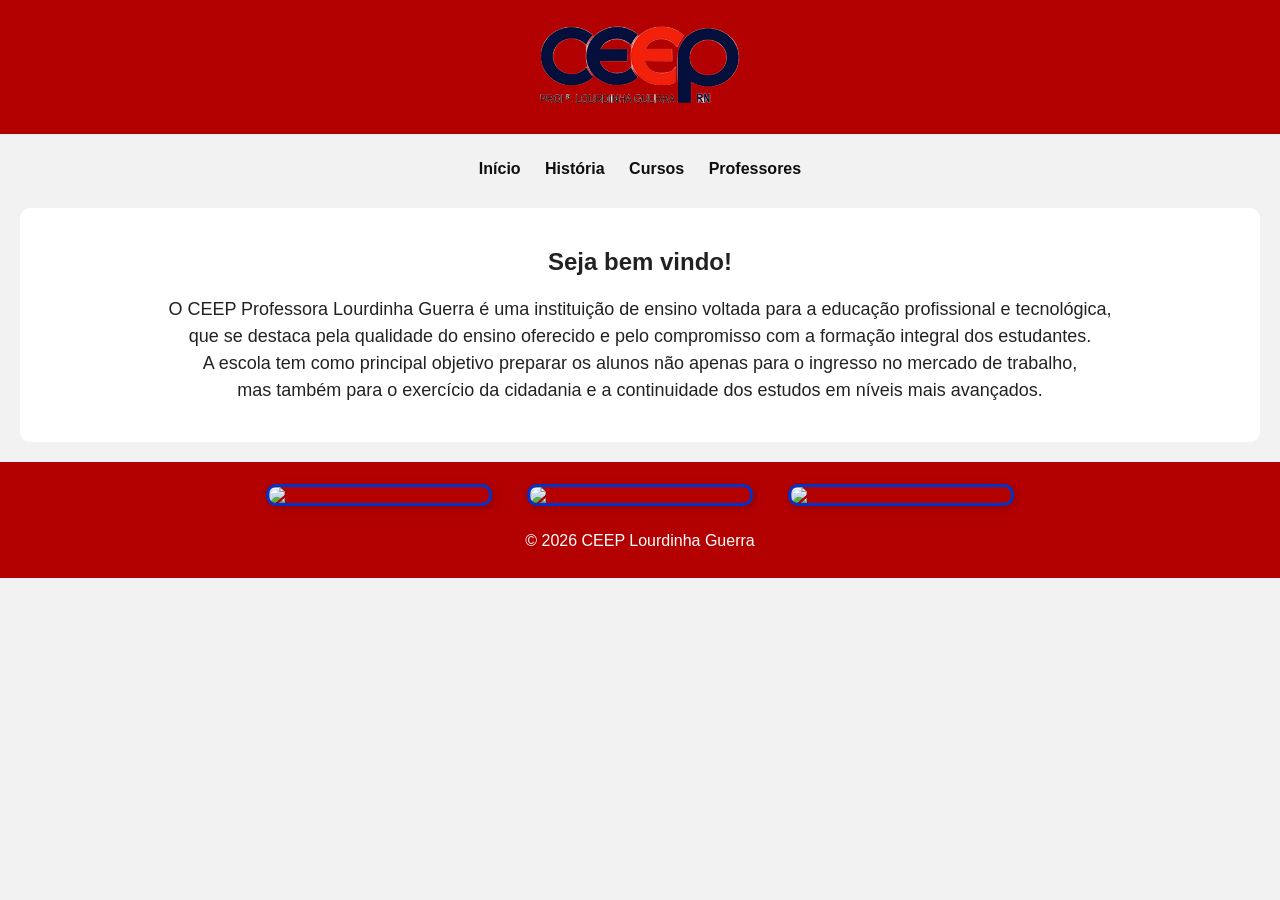
==== commit 095c7206: "alteraçoes 4" ====
--- a/index.html
+++ b/index.html
@@ -2,7 +2,7 @@
    <html lang="pt-br">
       <head>
         <meta charset="UTF-8">
-        <meta name="viewport" content="width=device-width, initial-scale=1.0"
+        <meta name="viewport" content="width=device-width, initial-scale=1.0">
            <link rel="stylesheet" href="css/style.css">
            <link rel="stylesheet" href="css/layout.css">
            <link rel="stylesheet" href="css/index.css">
@@ -12,28 +12,24 @@
                   <center>
                     <img src="ceep (1).png" alt="CEEP Lourdinha Guerra">
                   </center>
-             </header>
-        <meta name="viewport" content="width=device-width, initial-scale=1.0"></content>
-         <link rel="stylesheet" href="style.css"/>
-      </head>
-      <body>
-          <header>
-             <img src="ceep (1).png" alt="CEEP Lourdinha Guerra">
-          </header>
-                 <main>
+               </header>
+                      <nav>
+                     <center>
+                        <ul>
+                     <li><a href="index.html">Início</a></li>
+                     <li><a href="históriaplg.html">História</a></li>
+                     <li><a href="cursos.html">Cursos</a></li>
+                     <li><a href="professores.html">Professores</a></li>
+                       </ul>
+                     </center>
+                        <main>
                     <h1> Seja bem vindo!</h1>
                     <p>O CEEP Professora Lourdinha Guerra é uma instituição de ensino voltada para a educação profissional e tecnológica,<br>
                        que se destaca pela qualidade do ensino oferecido e pelo compromisso com a formação integral dos estudantes. <br>
                        A escola tem como principal objetivo preparar os alunos não apenas para o ingresso no mercado de trabalho,<br>
                        mas também para o exercício da cidadania e a continuidade dos estudos em níveis mais avançados.
                     </p>
-                    <p> para engressar no colegio conheça mais e além disso você pode se matricular!</p>
                  </main>
-                      <nav>
-                 <a href="históriaplg.html">conheça mais sobre a história!</a> <br>
-                 
-                 <a href="cursos.html">conheça mais sobre os cursos oferecidos!</a>
-                        </nav>
                     <footer>
                     <div class="imagens">
                         <img src="https://gazetademacau.com.br/images/noticias/555/9a3ff0f0e5adcbce380422014ba6a782.jpeg">
@@ -41,9 +37,6 @@
                         <img src="https://encrypted-tbn0.gstatic.com/images?q=tbn:ANd9GcQvFtqdvWEZ4t_yi7kA2x_luGJvhD4G6jOGDg&s">
                     </div>
                         <p>© 2026 CEEP Lourdinha Guerra</p>
-                        <img src="https://gazetademacau.com.br/images/noticias/555/9a3ff0f0e5adcbce380422014ba6a782.jpeg" alt="fachada do colégio ceep professora lourdinha guerra">
-                        <img src="https://tribunadonorte.com.br/wp-content/uploads/2024/08/20240821_9NT1.jpg" alt="estudantes do colégio">
-                        <img src="https://encrypted-tbn0.gstatic.com/images?q=tbn:ANd9GcQvFtqdvWEZ4t_yi7kA2x_luGJvhD4G6jOGDg&s" alt="evento no colégio">
                     </footer>
            </body>
 </html>
--- a/css/style.css
+++ b/css/style.css
@@ -23,7 +23,7 @@
 }
 
 nav a {
-  color: white;
+  color: rgb(15, 14, 14);
   text-decoration: none;
   font-weight: bold;
 }
